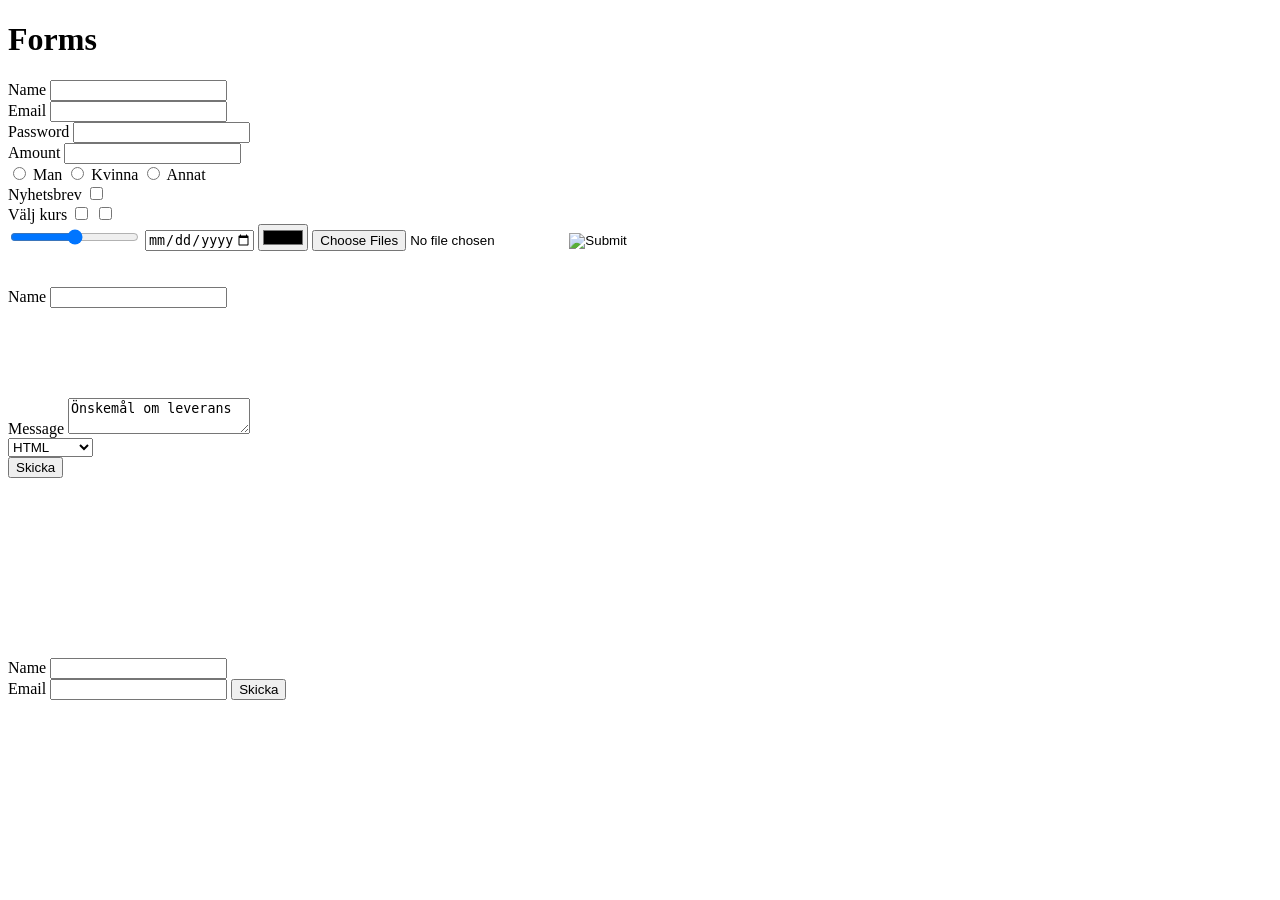
==== forms.html @ d69df45b "first commit" ====
<!DOCTYPE html>
<html lang="en">
<head>
    <meta charset="UTF-8">
    <meta name="viewport" content="width=device-width, initial-scale=1.0">
    <title>Document</title>
</head>
<body>
    <h1>Forms</h1>

    
    <form action="submit.html" enctype="multipart/form-data">
        
        <!-- KOPPLA IHOP LABEL MED INPUT VIA ID OCH FOR-->
        <label for="name" >Name</label> 
        <input type="text" id="name" name="firstname">
        <br>
        
        <label for="email">Email</label>
        <input type="email" id="email" name="email">
        <br>
        <label for="password">Password</label>
        <input type="password" id="password">
        <br>
        <label for="number">Amount</label>
        <input type="number" id="number" name="amount">
        <br>

        <input type="radio" name="gender"> Man
        <input type="radio" name="gender"> Kvinna
        <input type="radio" name="gender"> Annat

        <br>


        <label for="newsletter">Nyhetsbrev</label>
        <input type="checkbox" name="newsletter" value="yes" id="newsletter">


        <br>
        <label>Välj kurs</label>
        <input type="checkbox" name="course" id="courses" value="html">
        <input type="checkbox" name="course" id="courses" value="css">
                <br>
        <input type="hidden" name="userid" id="hidden">
        
        <input type="range" name="volume" min="0" max="100" step="5" id="">
        <input type="date" name="booking" min="2026-02-11" max="2027-02-11">
        
        <input type="color">

        <input type="file" multiple name="document">


        <input type="image" >
        <br>
        <br>
        <br>
        
    
        

        <label for="name" >Name</label> 
        <input type="text" id="name" name="firstname">
        <br>
        
        
       






        <br>
        <br>
        <br>
        <br>
        <br>

        <label for="message">Message</label>
        <textarea name="message" id="message">Önskemål om leverans</textarea>

        <br>
           <select name="course">
            <option value="html">HTML</option>
            <option value="css">CSS</option>
            <option value="javascript">JavaScript</option>
        </select>
        <br>
        <button>Skicka</button>
    </form>
    


<br>
        <br>
        <br>
        <br>
        <br><br>
        <br>
        <br>
        <br>
        <br>


    <form action="booking.html">
        <label for="name">Name</label>
        <input type="text" name="name" id="name" required pattern="[0-9]+">
        <br>
        <label for="email">Email</label>
        <input type="text" name="email" id="email" required autocomplete="email">
            
        <button>Skicka</button>
    </form>
    





</body>
</html>
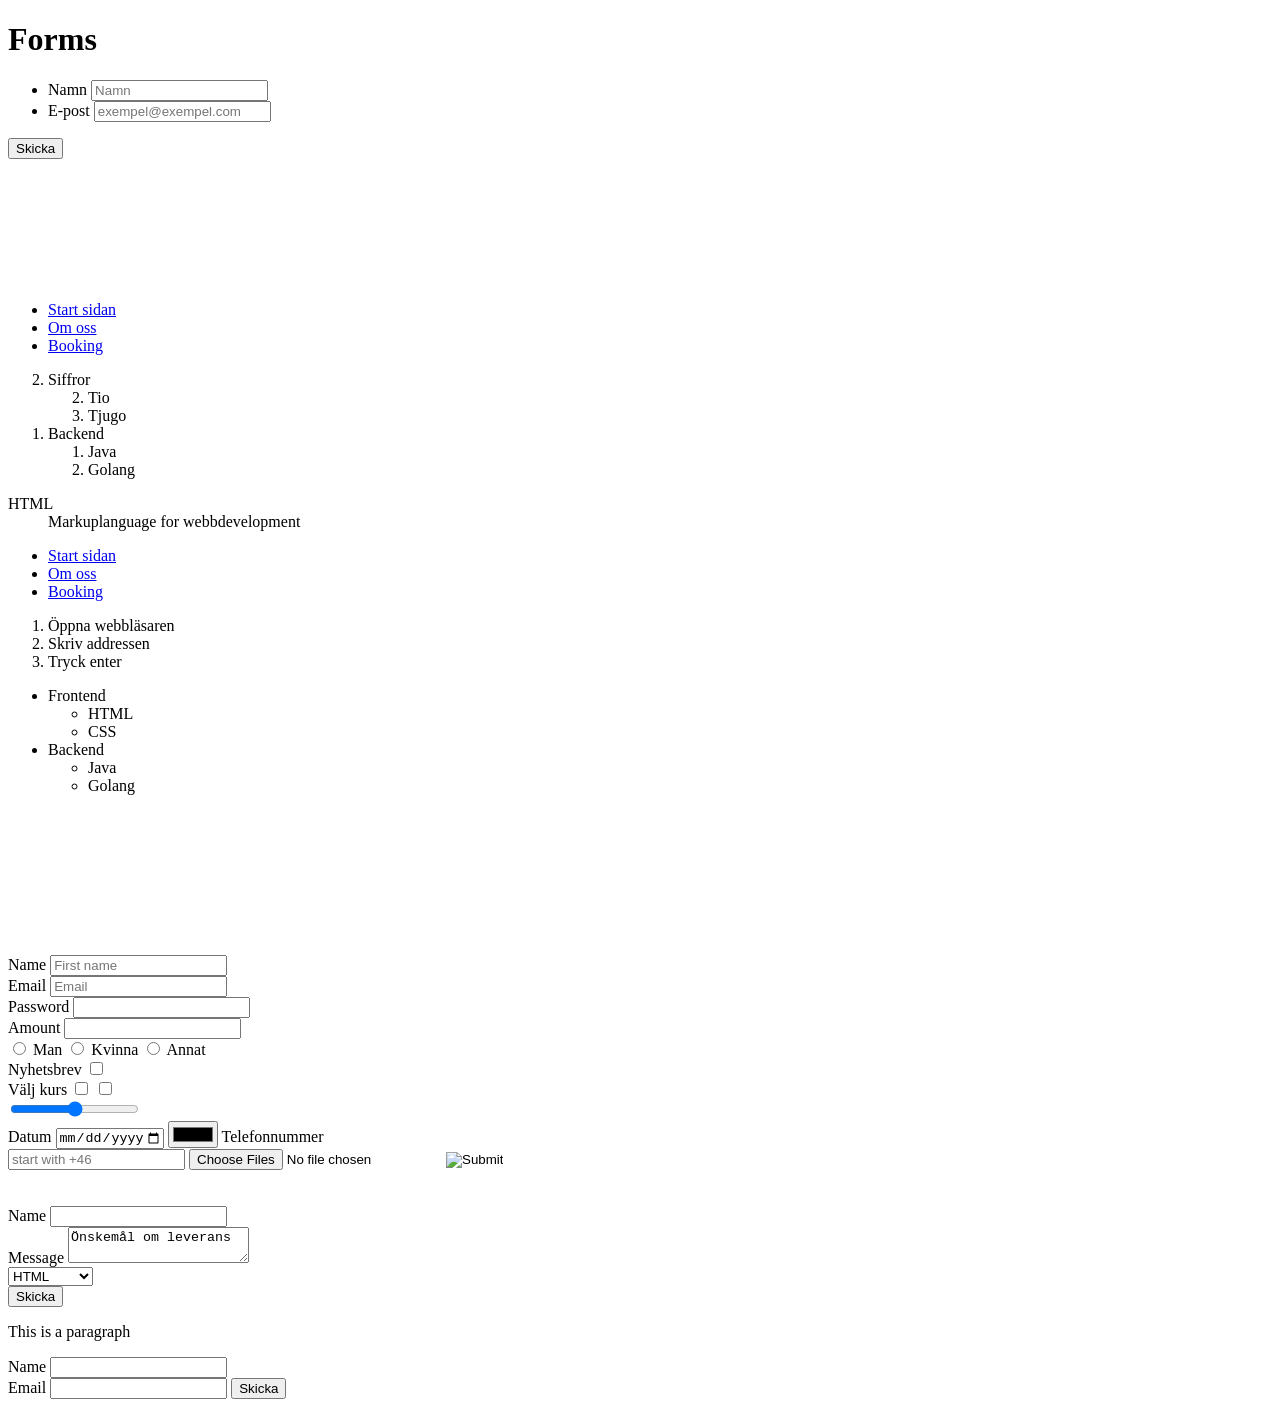
==== commit b7153ec9: "minor changes" ====
--- a/forms.html
+++ b/forms.html
@@ -9,15 +9,133 @@
     <h1>Forms</h1>
 
     
+    <form>
+        <ul>
+            <li>
+                <label for="name">Namn</label>
+                <input type="text" name="name" id="name" placeholder="Namn" required>
+            </li>
+            <li>
+                <label for="email">E-post</label>
+                <input type="email" name="email" id="email" placeholder="exempel@exempel.com" required>
+            </li>
+        </ul>
+        <button>Skicka</button>
+    </form>
+
+
+
+
+
+
+
+
+
+
+
+
+    <br>
+    <br>
+    <br>
+    <br>
+    <br>
+    <br>
+    <br>
+
+
+    
+
+    <nav>    
+        <ul>
+            <li><a href="index.html">Start sidan</a></li>
+            <li><a href="about.html">Om oss</a></li>
+            <li><a href="booking.html">Booking</a></li>
+        </ul>
+    </nav>
+
+
+    
+    <ol reversed>
+        <li>Siffror
+            <ol>
+                <li value="2">Tio</li>
+                <li>Tjugo</li>
+            </ol>
+        </li>
+        <li>Backend
+            <ol>
+                <li>Java</li>
+                <li>Golang</li>
+            </ol>
+        </li>
+    </ol>
+
+
+    <dl>
+        <dt>HTML</dt>
+        <dd>Markuplanguage for webbdevelopment</dd>
+    </dl>
+
+    <ul>
+        <li><a href="index.html">Start sidan</a></li>
+        <li><a href="about.html">Om oss</a></li>
+        <li><a href="booking.html">Booking</a></li>
+    </ul>
+
+
+    <ol>
+        <li>Öppna webbläsaren</li>
+        <li>Skriv addressen</li>
+        <li>Tryck enter</li>
+    </ol>
+
+
+
+
+
+    
+    <ul>
+        <li>Frontend
+            <ul>
+                <li>HTML</li>
+                <li>CSS</li>
+            </ul>
+        </li>
+        <li>Backend
+            <ul>
+                <li>Java</li>
+                <li>Golang</li>
+            </ul>
+        </li>    
+    </ul>
+
+
+
+
+
+
+
+
+    <br>
+    <br>
+    <br>
+    <br>
+    <br>
+    <br>
+    <br>
+    <br>
+
+
+    
     <form action="submit.html" enctype="multipart/form-data">
         
         <!-- KOPPLA IHOP LABEL MED INPUT VIA ID OCH FOR-->
         <label for="name" >Name</label> 
-        <input type="text" id="name" name="firstname">
+        <input type="text" id="name" name="firstname" placeholder="First name">
         <br>
         
         <label for="email">Email</label>
-        <input type="email" id="email" name="email">
+        <input type="email" id="email" name="email" placeholder="Email">
         <br>
         <label for="password">Password</label>
         <input type="password" id="password">
@@ -45,9 +163,15 @@
         <input type="hidden" name="userid" id="hidden">
         
         <input type="range" name="volume" min="0" max="100" step="5" id="">
-        <input type="date" name="booking" min="2026-02-11" max="2027-02-11">
+        <br>
+        
+        <label for="date">Datum</label>
+        <input type="date" name="booking" min="2026-02-11" max="2027-02-11" id="date">
         
         <input type="color">
+
+        <label for="phonenumber">Telefonnummer</label><br>
+        <input type="text" id="phonenumber" placeholder="start with +46">
 
         <input type="file" multiple name="document">
 
@@ -64,20 +188,7 @@
         <input type="text" id="name" name="firstname">
         <br>
         
-        
-       
-
-
-
-
-
-
-        <br>
-        <br>
-        <br>
-        <br>
-        <br>
-
+    
         <label for="message">Message</label>
         <textarea name="message" id="message">Önskemål om leverans</textarea>
 
@@ -92,25 +203,17 @@
     </form>
     
 
-
-<br>
-        <br>
-        <br>
-        <br>
-        <br><br>
-        <br>
-        <br>
-        <br>
-        <br>
-
-
+    <!--Det här är fel du ska stänga taggen -->
+    <p>This is a paragraph
+
+    <br>
     <form action="booking.html">
         <label for="name">Name</label>
         <input type="text" name="name" id="name" required pattern="[0-9]+">
         <br>
         <label for="email">Email</label>
         <input type="text" name="email" id="email" required autocomplete="email">
-            
+
         <button>Skicka</button>
     </form>
     
@@ -119,5 +222,9 @@
 
 
 
+
+
+
+
 </body>
 </html>
